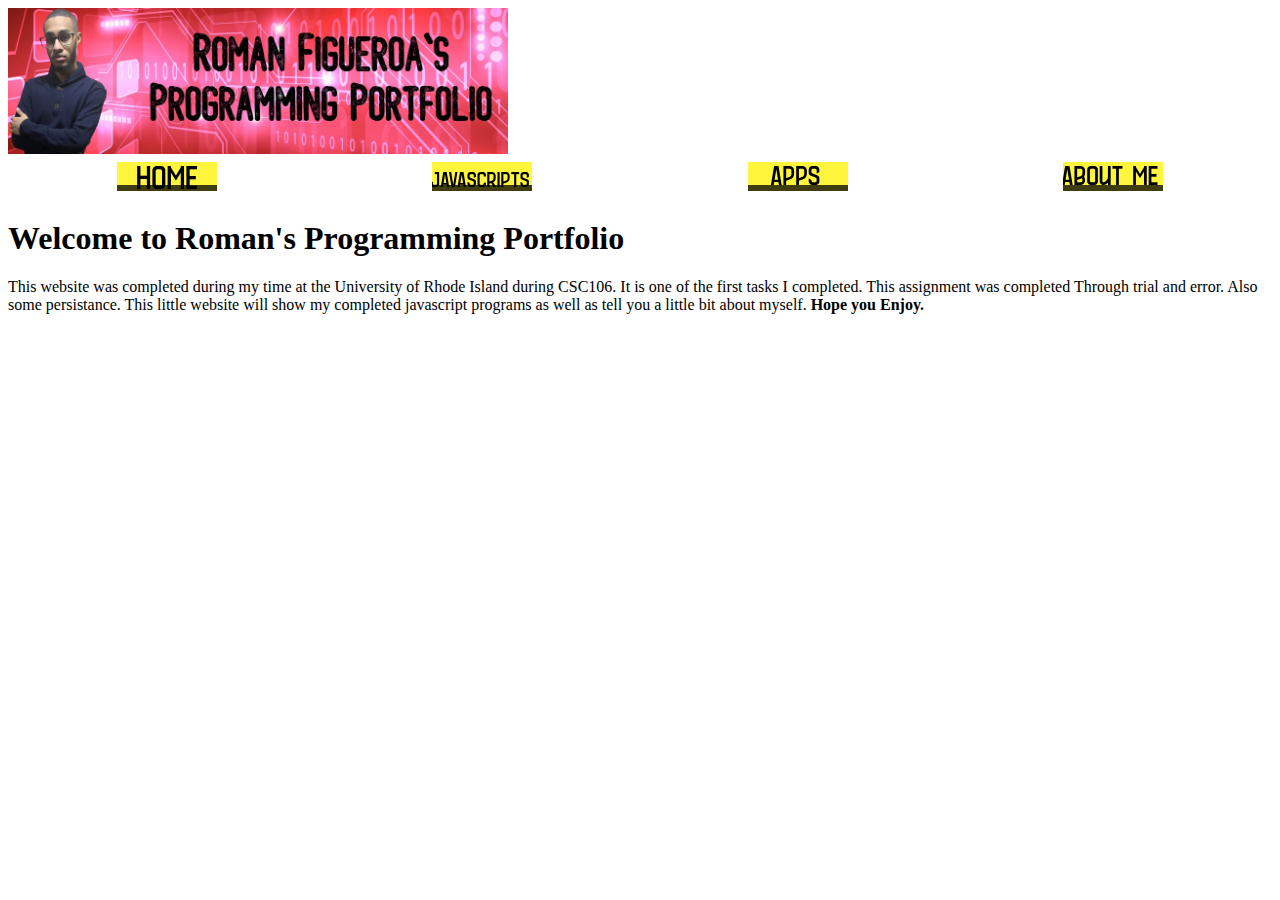
==== index.html @ b0f595e5 "Update index.html" ====
<!DOCTYPE html>
<html>
    <head>
        <meta charset="utf-8">
        <title>Roman's Programming Portfolio</title>
         <img src="myBanner (1).jpg"
              width= "500">
        <table width="100%">
            <tr>
        <th><a href="https://rfigueroa811.github.io/index">
        <img src="home.png">
           </a></th>
           <th><a href="https://rfigueroa811.github.io/javascripts"> 
            <img src="javascripts.png">
           </a></th>
           <th><a href="https://rfigueroa.github.io/apps">
               <img src="apps.png">
               </a></th>
        <th><a href="https://rfigueroa811.github.io/about">
            <img src="about.png">
            </a></th>
            </tr>
        </table>
    </head>
    <body>
           
      <h1>Welcome to Roman's Programming Portfolio</h1>
        
        <p> This website was completed during my time at the University of Rhode Island during CSC106. It is one of the first tasks I completed. 
            This assignment was completed Through trial and error. 
            Also some persistance. 
            This little website will show my completed javascript programs as well as tell you a little bit about myself.<strong> Hope you Enjoy.</strong>
        </p>

    </body>
</html>
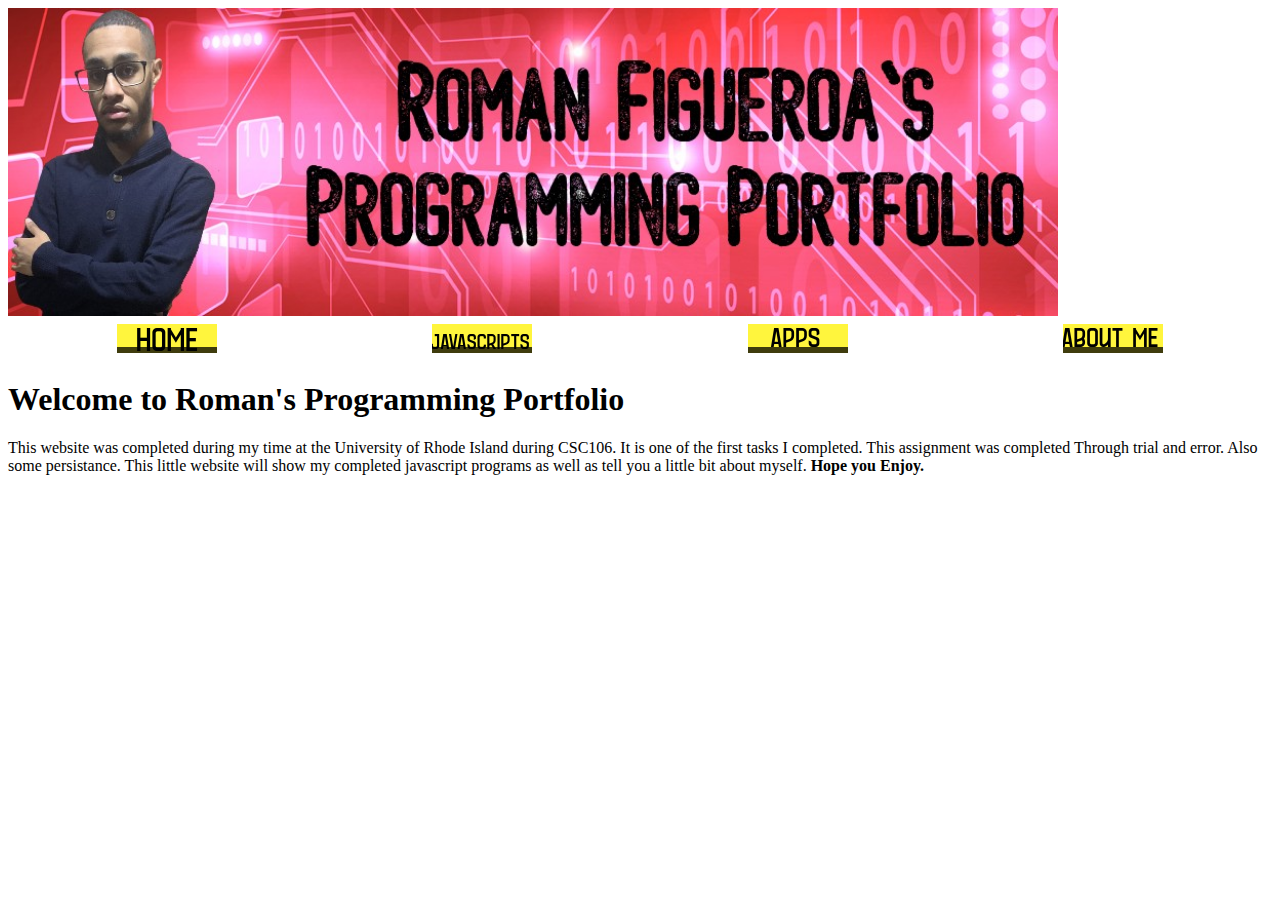
==== commit 12195208: "Update index.html" ====
--- a/index.html
+++ b/index.html
@@ -4,7 +4,7 @@
         <meta charset="utf-8">
         <title>Roman's Programming Portfolio</title>
          <img src="myBanner (1).jpg"
-              width= "500">
+              width= "1050">
         <table width="100%">
             <tr>
         <th><a href="https://rfigueroa811.github.io/index">
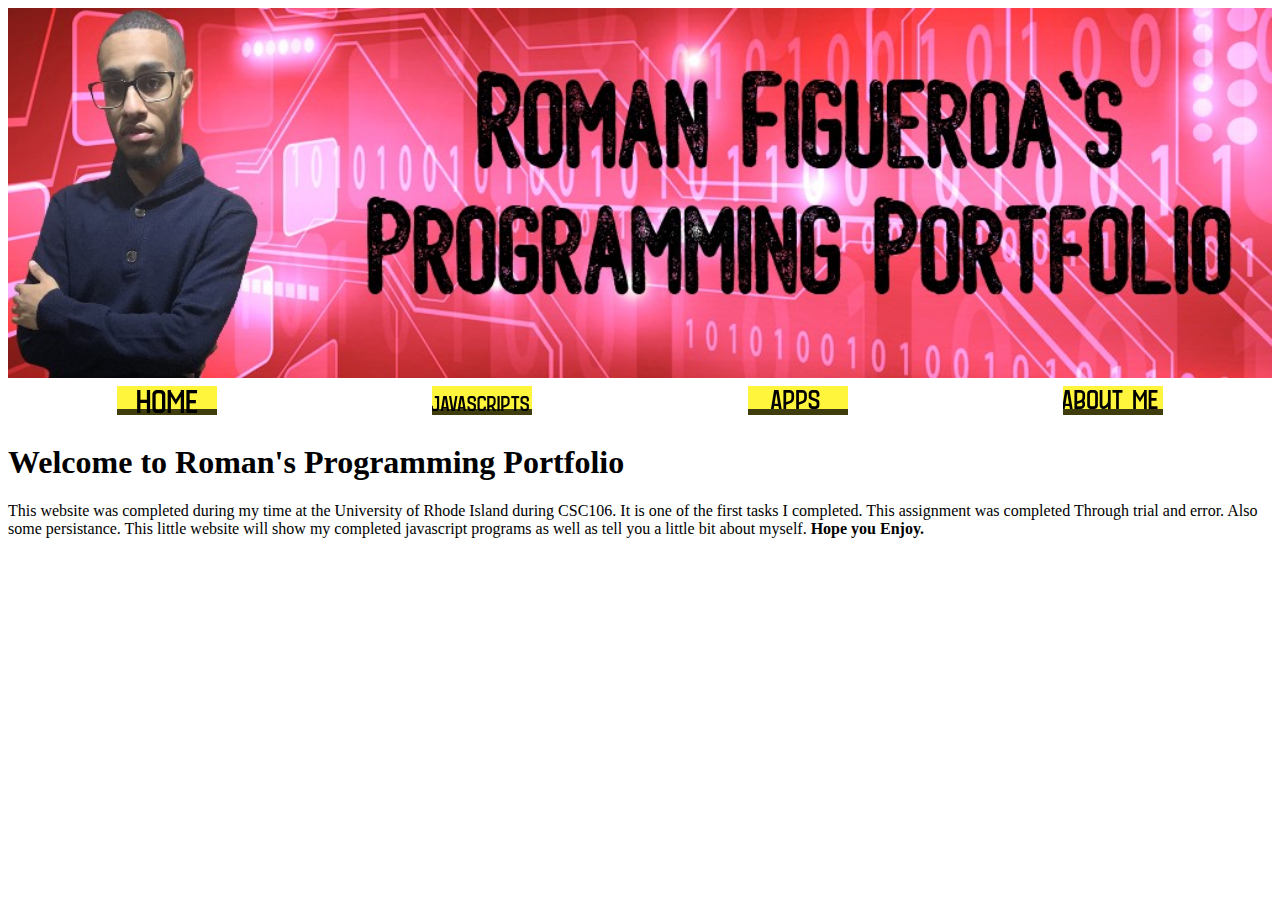
==== commit 39c2df78: "Update index.html" ====
--- a/index.html
+++ b/index.html
@@ -4,7 +4,7 @@
         <meta charset="utf-8">
         <title>Roman's Programming Portfolio</title>
          <img src="myBanner (1).jpg"
-              width= "1050">
+              width= "100%">
         <table width="100%">
             <tr>
         <th><a href="https://rfigueroa811.github.io/index">
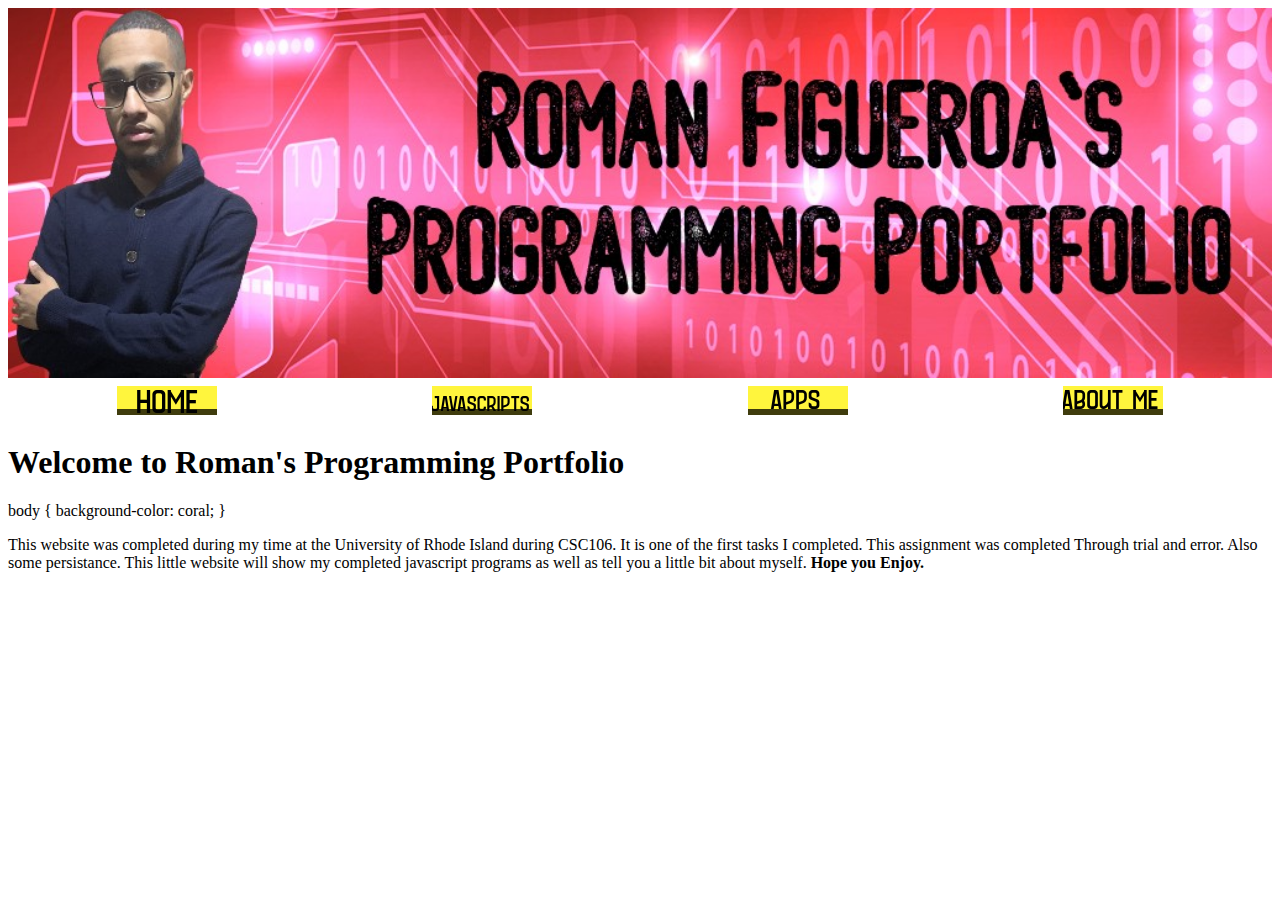
==== commit f8dba790: "Update index.html" ====
--- a/index.html
+++ b/index.html
@@ -13,7 +13,7 @@
            <th><a href="https://rfigueroa811.github.io/javascripts"> 
             <img src="javascripts.png">
            </a></th>
-           <th><a href="https://rfigueroa.github.io/apps">
+           <th><a href="https://rfigueroa811.github.io/app">
                <img src="apps.png">
                </a></th>
         <th><a href="https://rfigueroa811.github.io/about">
@@ -25,6 +25,10 @@
     <body>
            
       <h1>Welcome to Roman's Programming Portfolio</h1>
+         body {
+                background-color: coral;
+                 }
+      
         
         <p> This website was completed during my time at the University of Rhode Island during CSC106. It is one of the first tasks I completed. 
             This assignment was completed Through trial and error. 
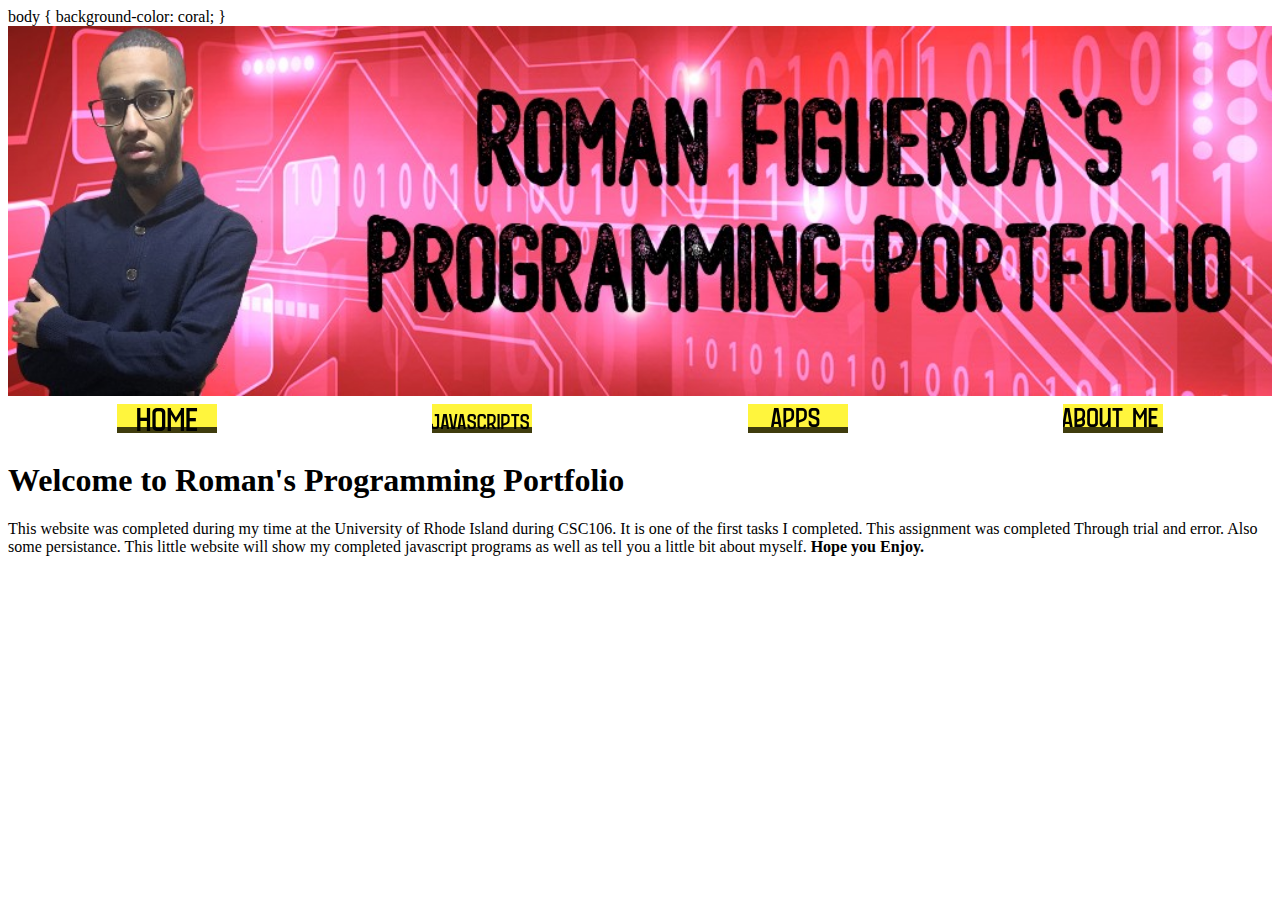
==== commit 3f1065ac: "Update index.html" ====
--- a/index.html
+++ b/index.html
@@ -3,6 +3,9 @@
     <head>
         <meta charset="utf-8">
         <title>Roman's Programming Portfolio</title>
+         body {
+                background-color: coral;
+                 }
          <img src="myBanner (1).jpg"
               width= "100%">
         <table width="100%">
@@ -25,9 +28,6 @@
     <body>
            
       <h1>Welcome to Roman's Programming Portfolio</h1>
-         body {
-                background-color: coral;
-                 }
       
         
         <p> This website was completed during my time at the University of Rhode Island during CSC106. It is one of the first tasks I completed. 
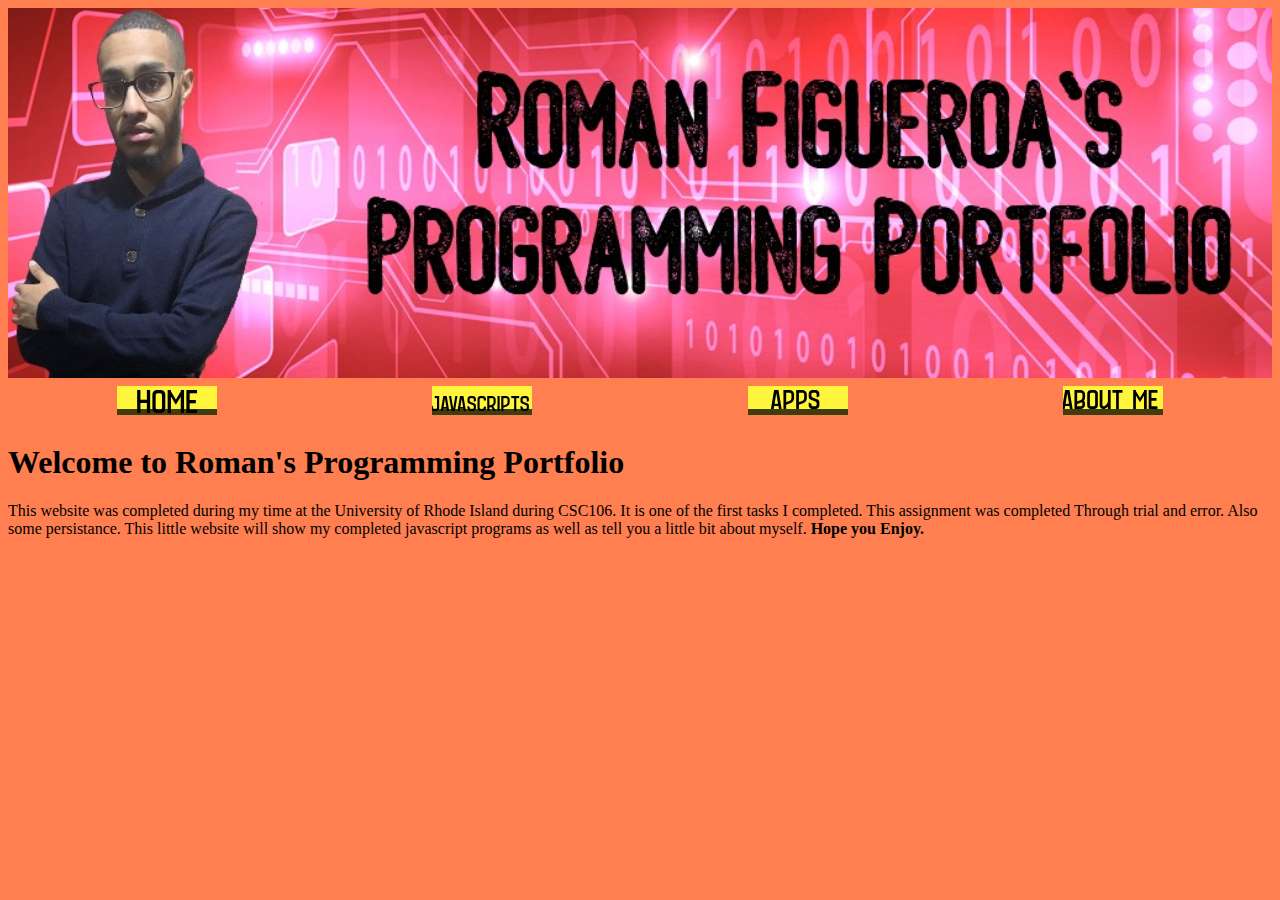
==== commit fc995462: "Update index.html" ====
--- a/index.html
+++ b/index.html
@@ -3,9 +3,11 @@
     <head>
         <meta charset="utf-8">
         <title>Roman's Programming Portfolio</title>
+        <style>
          body {
                 background-color: coral;
                  }
+        </style>
          <img src="myBanner (1).jpg"
               width= "100%">
         <table width="100%">
